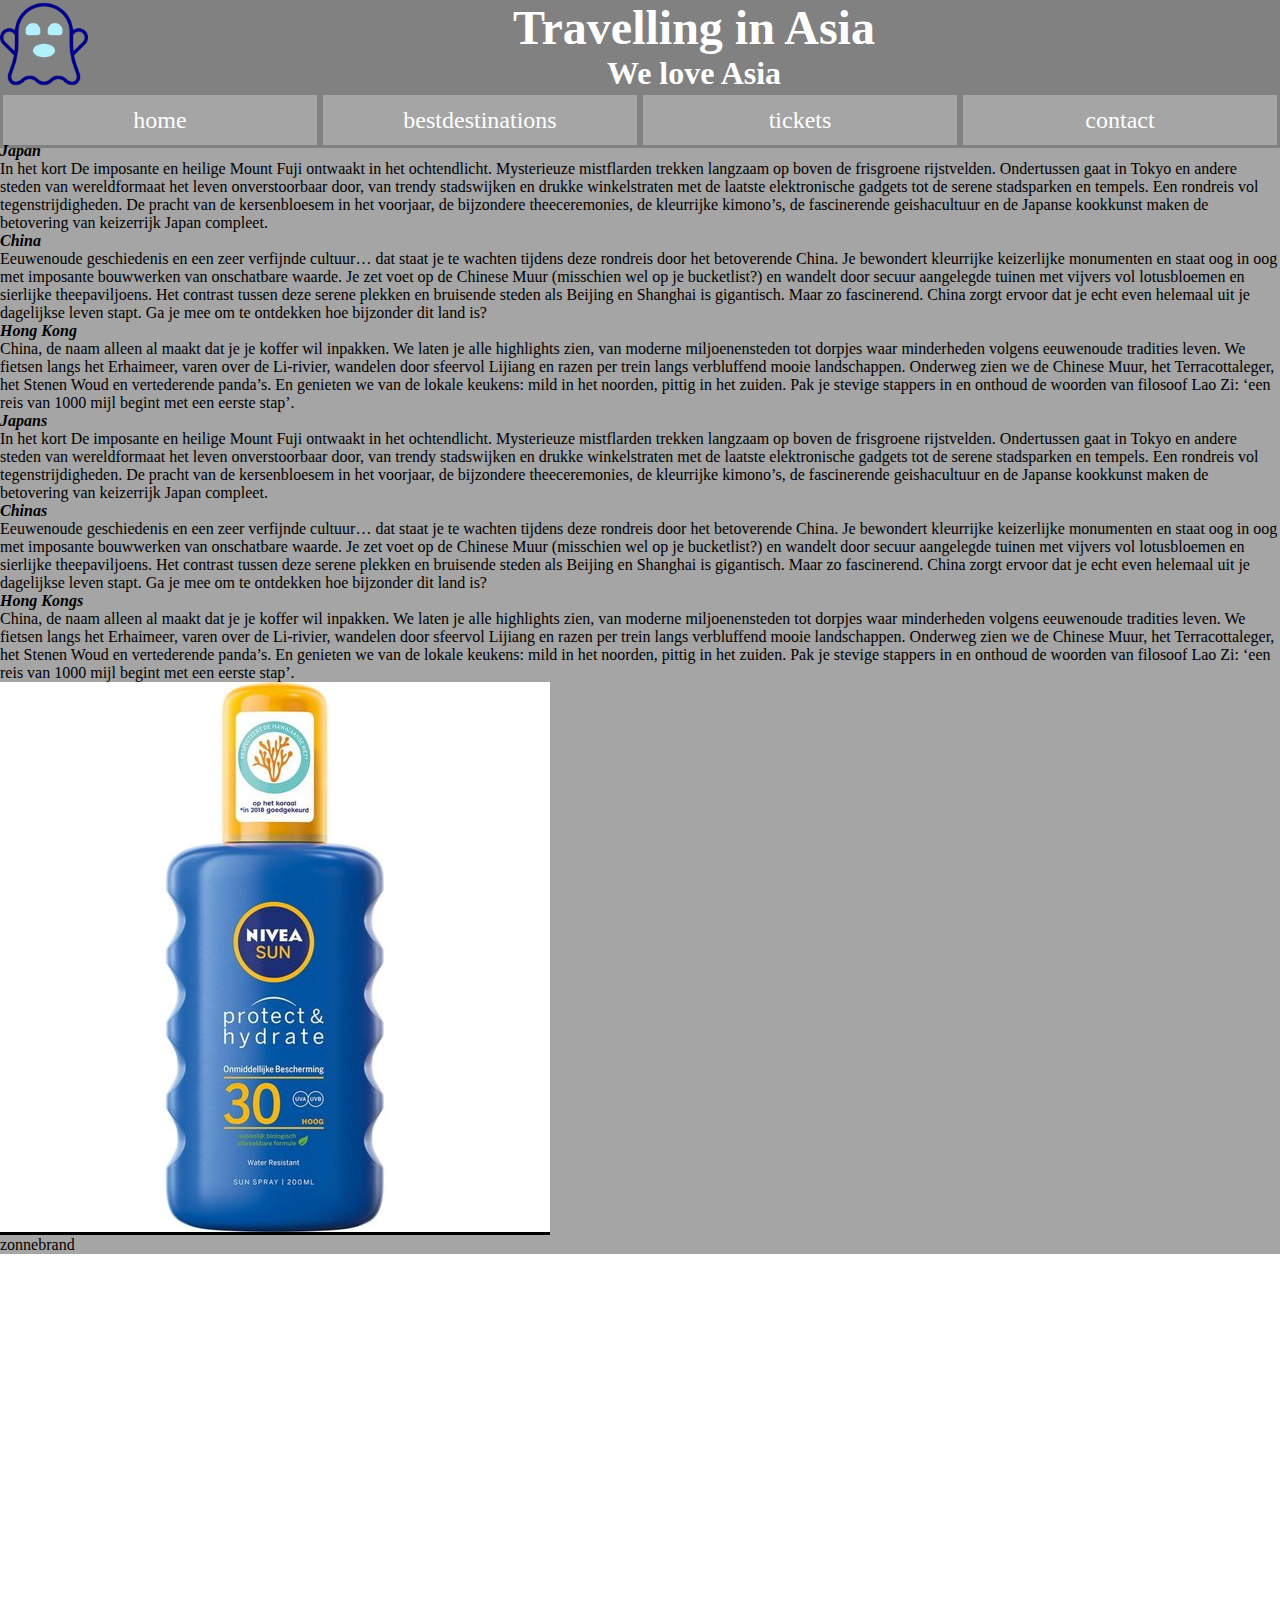
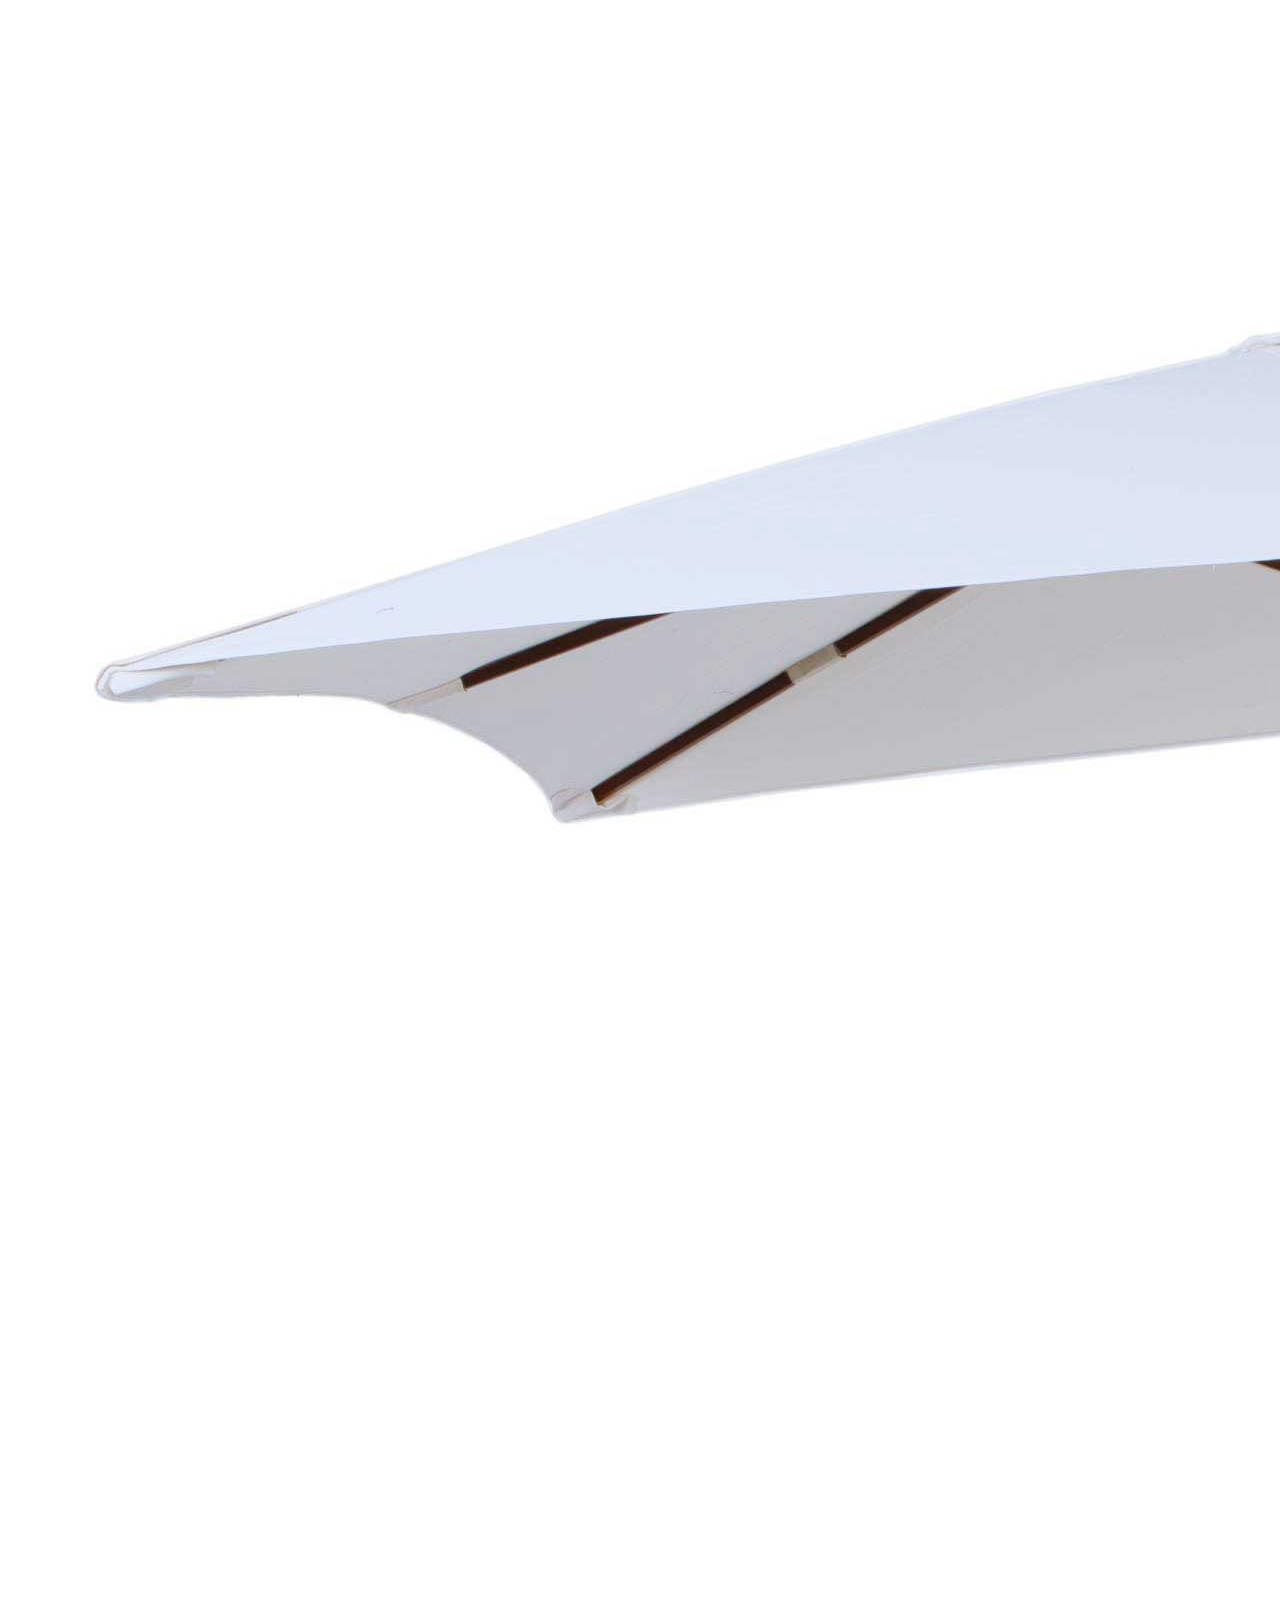
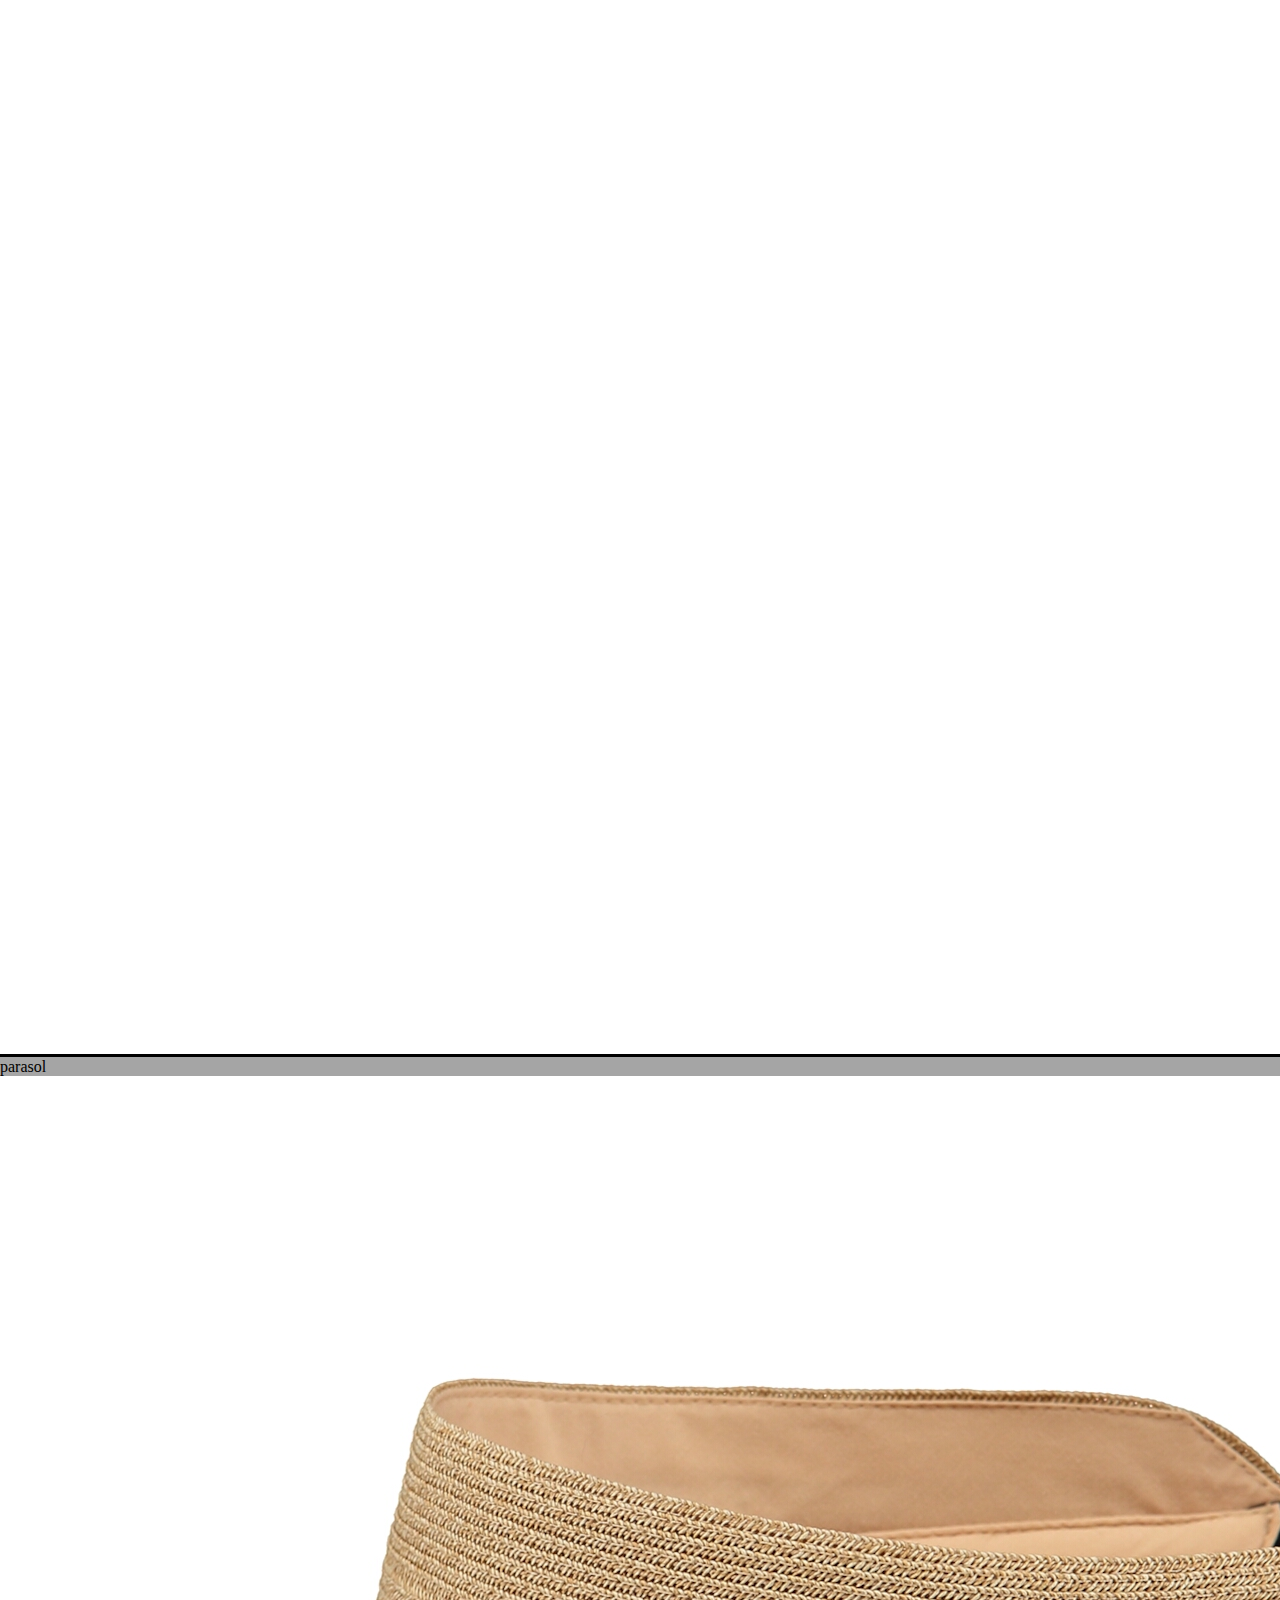
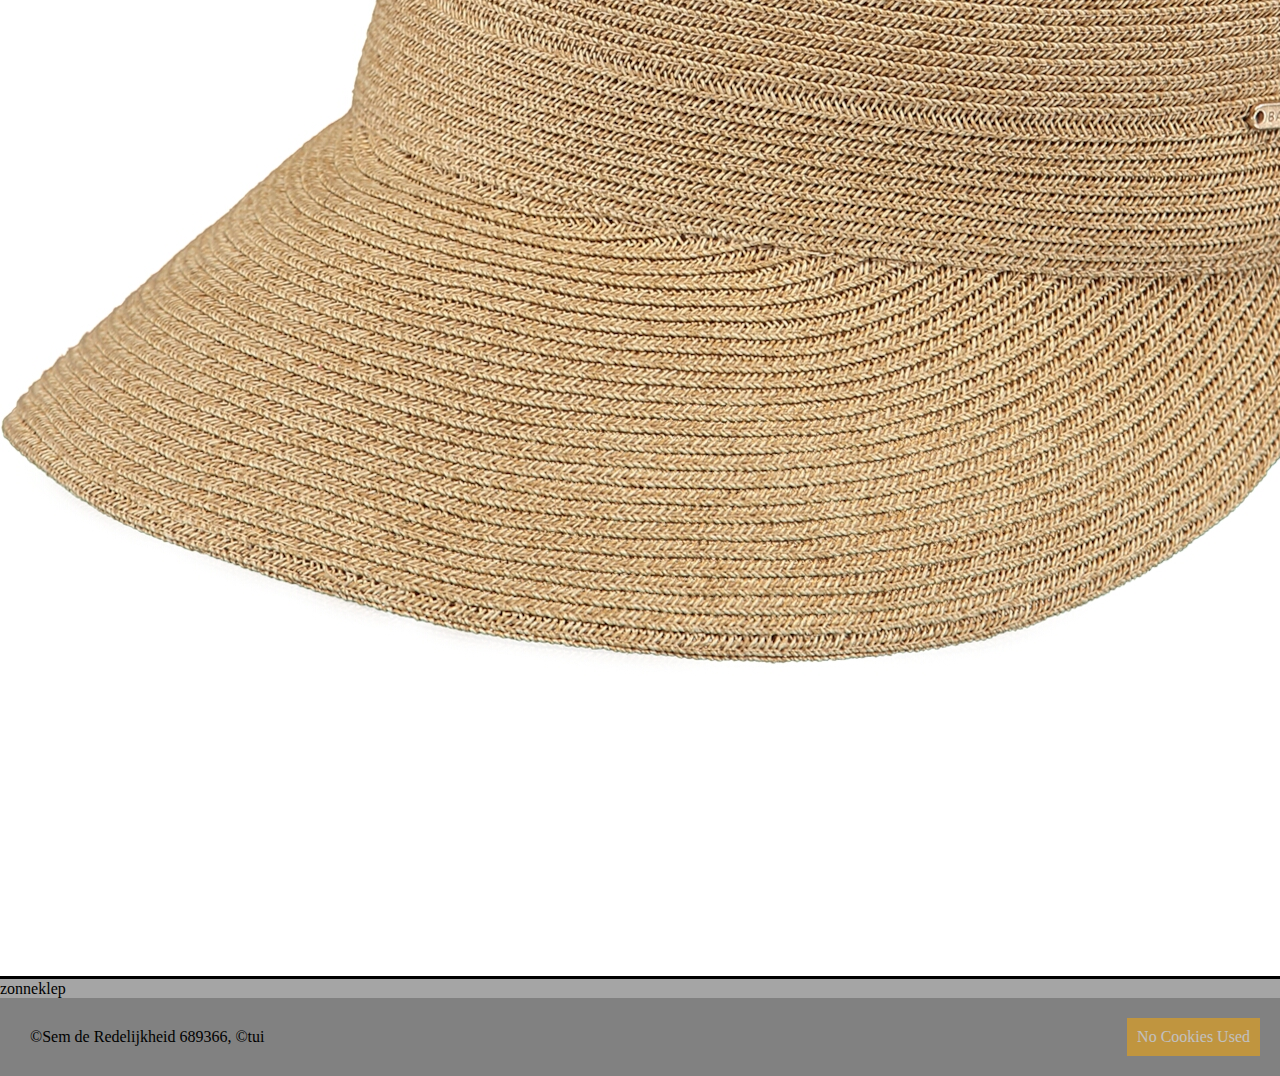
==== bestdestinations.html @ 29c1c014 "added products and footer" ====
<!DOCTYPE html>
<html lang="en">
  <head>
    <meta charset="UTF-8" />
    <meta http-equiv="X-UA-Compatible" content="IE=edge" />
    <meta name="viewport" content="width=device-width, initial-scale=1.0" />
    <link rel="stylesheet" href="css/bestdestinations/style.css" />
    <title>Document</title>
  </head>
  <body>
    <header class="header">
      <section class="banner">
        <img class="ghostimage" src="images/ghost.png" alt="ghost logo" />
        <h1 class="title">Travelling in Asia</h1>
        <h2 class="subtitle">We love Asia</h2>
      </section>
      <nav class="navigation">
        <img class="hamburger" src="#" alt="logo menu" />
        <ul class="menu">
          <li>
            <a href="index.html"> home </a>
          </li>
          <li>
            <a href="bestdestinations.html"> bestdestinations </a>
          </li>
          <li>
            <a href="tickets.html"> tickets</a>
          </li>
          <li href="contact.html">
            <a href="contact.html"> contact</a>
          </li>
        </ul>
      </nav>
    </header>
    <section class="gridcontainer">
      <article class="articleone">
        <h3><em>Japan</em></h3>
        <p class="pone">
          In het kort De imposante en heilige Mount Fuji ontwaakt in het
          ochtendlicht. Mysterieuze mistflarden trekken langzaam op boven de
          frisgroene rijstvelden. Ondertussen gaat in Tokyo en andere steden van
          wereldformaat het leven onverstoorbaar door, van trendy stadswijken en
          drukke winkelstraten met de laatste elektronische gadgets tot de
          serene stadsparken en tempels. Een rondreis vol tegenstrijdigheden. De
          pracht van de kersenbloesem in het voorjaar, de bijzondere
          theeceremonies, de kleurrijke kimono’s, de fascinerende geishacultuur
          en de Japanse kookkunst maken de betovering van keizerrijk Japan
          compleet.
        </p>
      </article>
      <article class="articletwo">
        <h3><em>China</em></h3>
        <p class="ptwo">
          Eeuwenoude geschiedenis en een zeer verfijnde cultuur… dat staat je te
          wachten tijdens deze rondreis door het betoverende China. Je bewondert
          kleurrijke keizerlijke monumenten en staat oog in oog met imposante
          bouwwerken van onschatbare waarde. Je zet voet op de Chinese Muur
          (misschien wel op je bucketlist?) en wandelt door secuur aangelegde
          tuinen met vijvers vol lotusbloemen en sierlijke theepaviljoens. Het
          contrast tussen deze serene plekken en bruisende steden als Beijing en
          Shanghai is gigantisch. Maar zo fascinerend. China zorgt ervoor dat je
          echt even helemaal uit je dagelijkse leven stapt. Ga je mee om te
          ontdekken hoe bijzonder dit land is?
        </p>
      </article>
      <article class="articlethree">
        <h3><em>Hong Kong</em></h3>
        <p class="pthree">
          China, de naam alleen al maakt dat je je koffer wil inpakken. We laten
          je alle highlights zien, van moderne miljoenensteden tot dorpjes waar
          minderheden volgens eeuwenoude tradities leven. We fietsen langs het
          Erhaimeer, varen over de Li-rivier, wandelen door sfeervol Lijiang en
          razen per trein langs verbluffend mooie landschappen. Onderweg zien we
          de Chinese Muur, het Terracottaleger, het Stenen Woud en vertederende
          panda’s. En genieten we van de lokale keukens: mild in het noorden,
          pittig in het zuiden. Pak je stevige stappers in en onthoud de woorden
          van filosoof Lao Zi: ‘een reis van 1000 mijl begint met een eerste
          stap’.
        </p>
      </article>
      <article class="articlefour">
        <h3><em>Japans</em></h3>
        <p class="pfour">
          In het kort De imposante en heilige Mount Fuji ontwaakt in het
          ochtendlicht. Mysterieuze mistflarden trekken langzaam op boven de
          frisgroene rijstvelden. Ondertussen gaat in Tokyo en andere steden van
          wereldformaat het leven onverstoorbaar door, van trendy stadswijken en
          drukke winkelstraten met de laatste elektronische gadgets tot de
          serene stadsparken en tempels. Een rondreis vol tegenstrijdigheden. De
          pracht van de kersenbloesem in het voorjaar, de bijzondere
          theeceremonies, de kleurrijke kimono’s, de fascinerende geishacultuur
          en de Japanse kookkunst maken de betovering van keizerrijk Japan
          compleet.
        </p>
      </article>
      <article class="articlefive">
        <h3><em>Chinas</em></h3>
        <p class="pfive">
          Eeuwenoude geschiedenis en een zeer verfijnde cultuur… dat staat je te
          wachten tijdens deze rondreis door het betoverende China. Je bewondert
          kleurrijke keizerlijke monumenten en staat oog in oog met imposante
          bouwwerken van onschatbare waarde. Je zet voet op de Chinese Muur
          (misschien wel op je bucketlist?) en wandelt door secuur aangelegde
          tuinen met vijvers vol lotusbloemen en sierlijke theepaviljoens. Het
          contrast tussen deze serene plekken en bruisende steden als Beijing en
          Shanghai is gigantisch. Maar zo fascinerend. China zorgt ervoor dat je
          echt even helemaal uit je dagelijkse leven stapt. Ga je mee om te
          ontdekken hoe bijzonder dit land is?
        </p>
      </article>
      <article class="articlesix">
        <h3><em>Hong Kongs</em></h3>
        <p class="psix">
          China, de naam alleen al maakt dat je je koffer wil inpakken. We laten
          je alle highlights zien, van moderne miljoenensteden tot dorpjes waar
          minderheden volgens eeuwenoude tradities leven. We fietsen langs het
          Erhaimeer, varen over de Li-rivier, wandelen door sfeervol Lijiang en
          razen per trein langs verbluffend mooie landschappen. Onderweg zien we
          de Chinese Muur, het Terracottaleger, het Stenen Woud en vertederende
          panda’s. En genieten we van de lokale keukens: mild in het noorden,
          pittig in het zuiden. Pak je stevige stappers in en onthoud de woorden
          van filosoof Lao Zi: ‘een reis van 1000 mijl begint met een eerste
          stap’.
        </p>
      </article>
      <aside class="productone">
        <a href="https://www.tui.nl/">
          <img
            class="productone"
            src="images/zonnebrand.jpg"
            alt="zonnebrand"
          />
        </a>
        <p class="productonep">zonnebrand</p>
      </aside>
      <aside class="producttwo">
        <a href="https://www.tui.nl/">
          <img class="producttwo" src="images/parasol.jpg" alt="parasol" />
        </a>
        <p class="producttwop">parasol</p>
      </aside>
      <aside class="productthree">
        <a href="https://www.tui.nl/">
          <img
            class="productthree"
            src="images/zonneklep.jpg"
            alt="zonneklep"
          />
        </a>
        <p class="productthreep">zonneklep</p>
      </aside>

      <footer class="footer">
        <section id="copyright">
          &copy;Sem de Redelijkheid 689366, &copy;tui
        </section>
        <section id="cookies">No Cookies Used</section>
      </footer>
    </section>
  </body>
</html>
---- css/bestdestinations/style.css ----
* {
  margin: 0;
  padding: 0;
  border: 0;
  outline: 0;
  font-size: 100%;
  vertical-align: baseline;
  background: transparent;
}

a {
  text-decoration: none;
  color: rgb(255, 255, 255);
  background-color: rgb(0, 0, 0);
}

header {
  width: 100%;
}

.ghostimage {
  float: left;
  margin-right: 20px;
  width: 5.5em;
}

.title {
  text-align: center;
  font-size: 300%;
  width: 100%;
  color: rgb(255, 255, 255);
}

.subtitle {
  text-align: center;
  font-size: 200%;
  color: rgb(255, 255, 255);
}

.banner {
  background: rgb(129, 129, 129);
}

.hamburger {
  display: none;
}

.navigation {
  background: rgb(187, 187, 187);
  width: 100%;
}

.menu {
  width: 100%;
  height: 50px;
  display: flex;
  justify-content: center;
  flex-direction: row;
}

.menu li {
  list-style: none;
  display: inline;
  line-height: 50px;
  justify-content: space-between;
  text-align: center;
  width: 100%;
}

.menu li a {
  text-decoration: none;
  font-size: 150%;
  display: block;
  background-color: rgb(165, 165, 165);
  border: rgb(129, 129, 129);
  border-style: solid;
}

body {
  height: 100%;
  background-color: rgb(165, 165, 165);
}

.footer {
  background: rgb(129, 129, 129);
  display: flex;
  flex-direction: row;
  padding: 20px;
  justify-content: space-between;
}

#copyright {
  font-size: 1em;
  padding: 10px;
}

#cookies {
  font-size: 1em;
  color: #fff;
  background: #fa0;
  opacity: 0.5;
  padding: 10px;
}
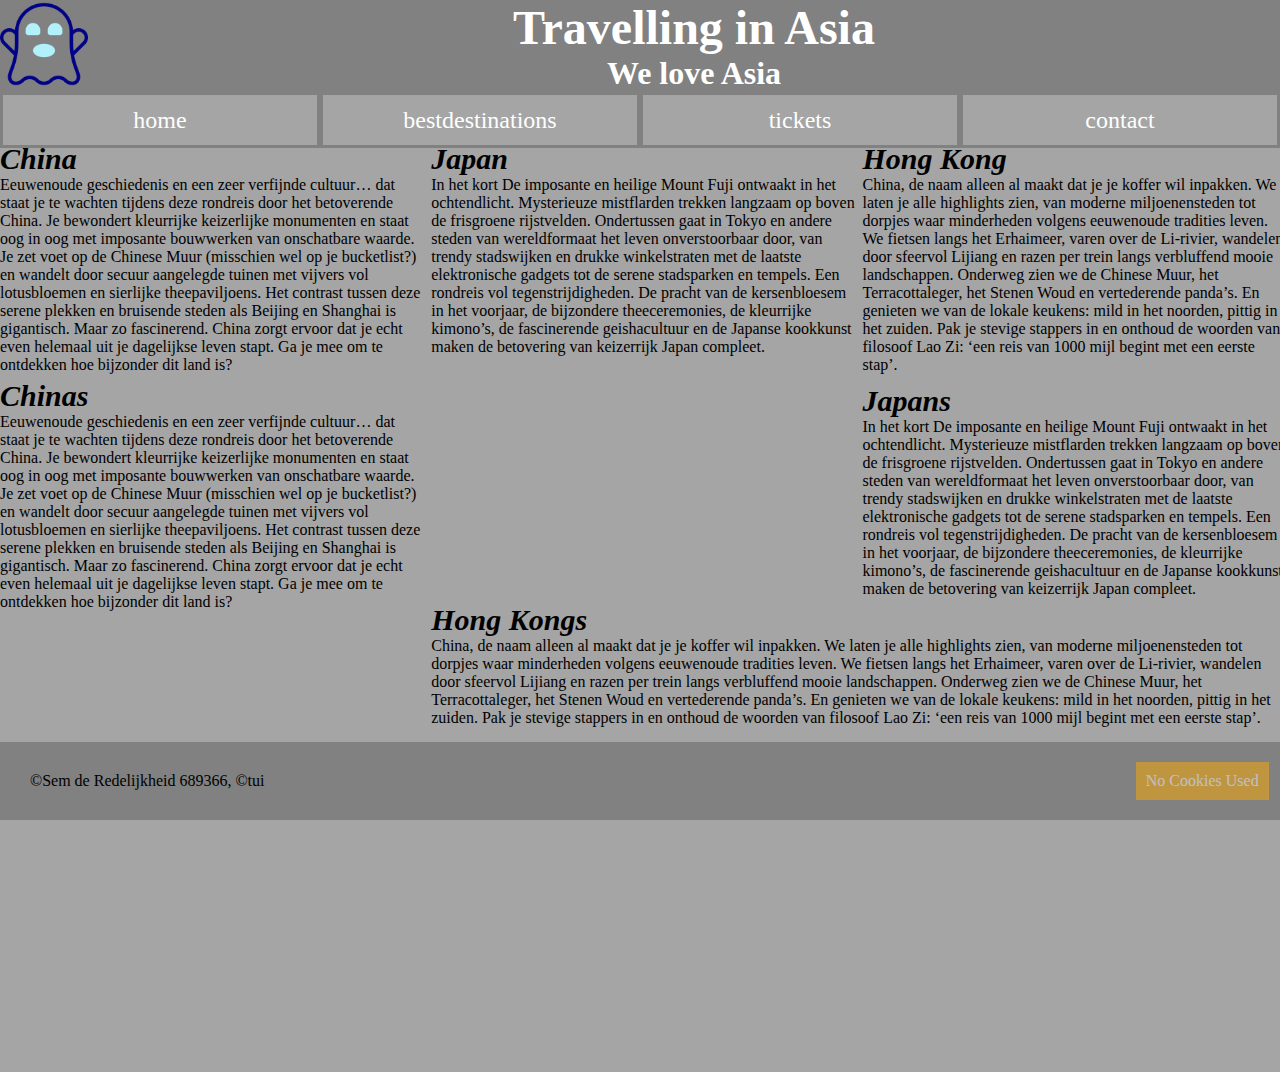
==== commit 1d676adf: "fixed all errors" ====
--- a/bestdestinations.html
+++ b/bestdestinations.html
@@ -126,28 +126,28 @@
       <aside class="productone">
         <a href="https://www.tui.nl/">
           <img
-            class="productone"
+            class="productimage"
             src="images/zonnebrand.jpg"
             alt="zonnebrand"
           />
         </a>
-        <p class="productonep">zonnebrand</p>
+        <p class="productpone">zonnebrand</p>
       </aside>
       <aside class="producttwo">
         <a href="https://www.tui.nl/">
-          <img class="producttwo" src="images/parasol.jpg" alt="parasol" />
+          <img class="productimage" src="images/parasol.jpg" alt="parasol" />
         </a>
-        <p class="producttwop">parasol</p>
+        <p class="productptwo">parasol</p>
       </aside>
       <aside class="productthree">
         <a href="https://www.tui.nl/">
           <img
-            class="productthree"
+            class="productimage"
             src="images/zonneklep.jpg"
             alt="zonneklep"
           />
         </a>
-        <p class="productthreep">zonneklep</p>
+        <p class="productpthree">zonneklep</p>
       </aside>
 
       <footer class="footer">
--- a/css/bestdestinations/style.css
+++ b/css/bestdestinations/style.css
@@ -81,12 +81,82 @@
   background-color: rgb(165, 165, 165);
 }
 
+h3 {
+  font-size: 30px;
+}
+
+.gridcontainer {
+  display: grid;
+  grid-template-columns: 33.3% 33.3% 33.3%;
+  grid-template-areas:
+    "articletwo articleone articlethree"
+    "articletwo articleone articlethree"
+    "articlefive articleone articlethree"
+    "articlefive articleone articlefour"
+    "articlefive articleone articlefour"
+    "articlefive articleone articlefour"
+    "articlefive articlesix articlesix"
+    "productone producttwo productthree"
+    "productone producttwo productthree"
+    "footer footer footer"
+    "footer footer footer";
+  grid-gap: 5px;
+}
+.articleone {
+  grid-area: articleone;
+}
+.articletwo {
+  grid-area: articletwo;
+}
+.articlethree {
+  grid-area: articlethree;
+}
+.articlefour {
+  grid-area: articlefour;
+}
+.articlefive {
+  grid-area: articlefive;
+}
+.articlesix {
+  grid-area: articlesix;
+}
+.productone {
+  margin-left: auto;
+  margin-right: auto;
+  grid-area: asidesolar1;
+}
+.productpone {
+  text-align: center;
+}
+.producttwo {
+  margin-left: auto;
+  margin-right: auto;
+  grid-area: asidesolar2;
+}
+.productptwo {
+  text-align: center;
+}
+.productthree {
+  margin-left: auto;
+  margin-right: auto;
+  grid-area: asidesolar3;
+}
+.productpthree {
+  text-align: center;
+}
+.productimage {
+  height: 200px;
+  width: auto;
+  margin: 5%;
+}
+
 .footer {
   background: rgb(129, 129, 129);
   display: flex;
   flex-direction: row;
   padding: 20px;
   justify-content: space-between;
+  grid-area: footer;
 }
 
 #copyright {
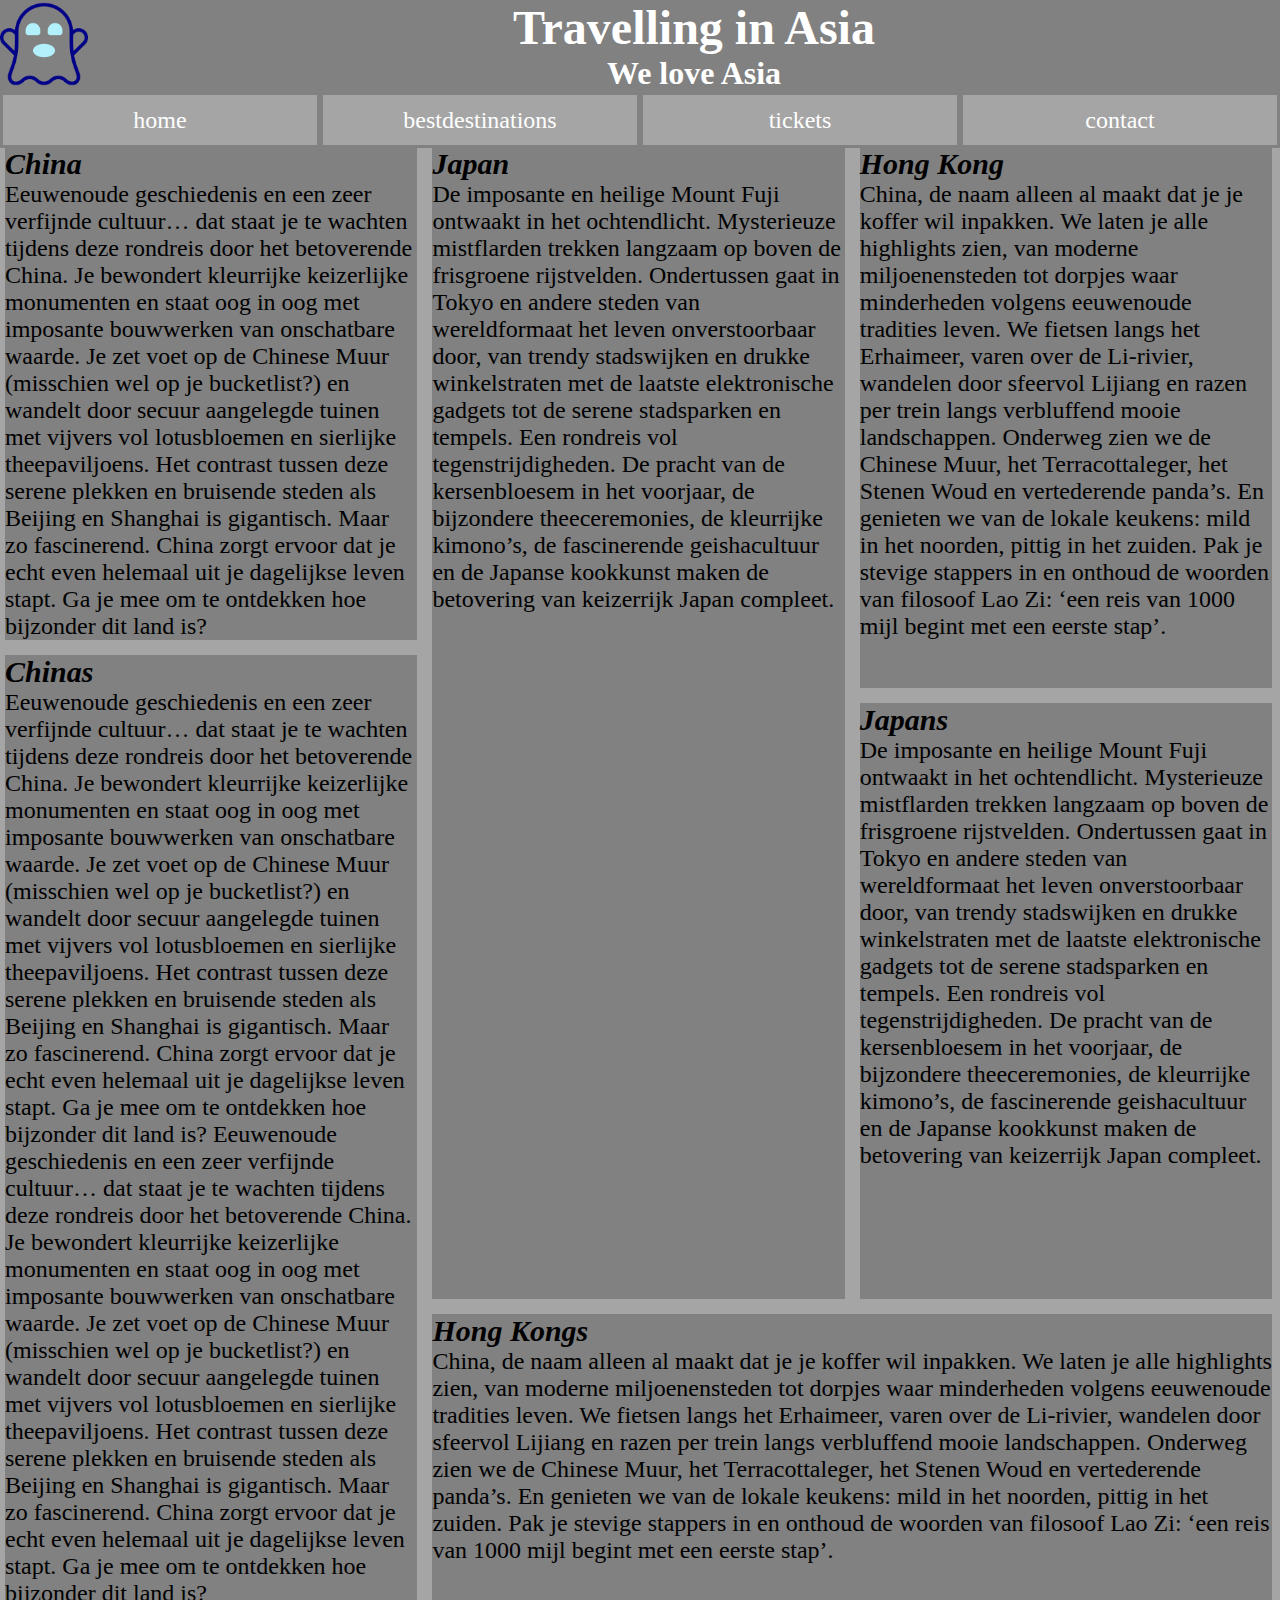
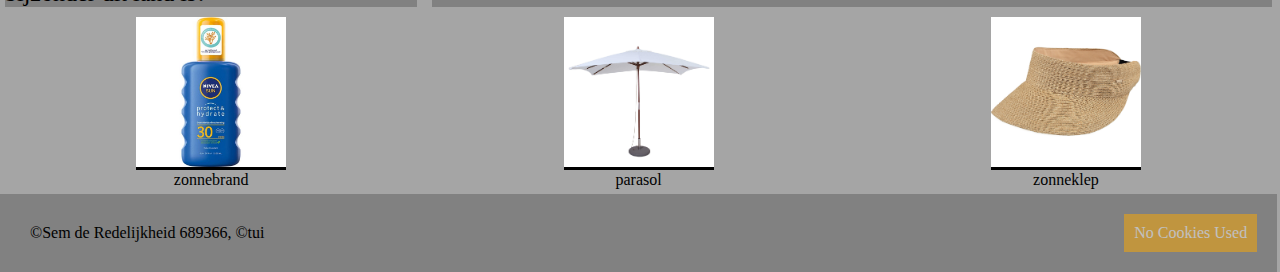
==== commit d18ed99a: "changed layout of articles" ====
--- a/bestdestinations.html
+++ b/bestdestinations.html
@@ -36,9 +36,9 @@
       <article class="articleone">
         <h3><em>Japan</em></h3>
         <p class="pone">
-          In het kort De imposante en heilige Mount Fuji ontwaakt in het
-          ochtendlicht. Mysterieuze mistflarden trekken langzaam op boven de
-          frisgroene rijstvelden. Ondertussen gaat in Tokyo en andere steden van
+          De imposante en heilige Mount Fuji ontwaakt in het ochtendlicht.
+          Mysterieuze mistflarden trekken langzaam op boven de frisgroene
+          rijstvelden. Ondertussen gaat in Tokyo en andere steden van
           wereldformaat het leven onverstoorbaar door, van trendy stadswijken en
           drukke winkelstraten met de laatste elektronische gadgets tot de
           serene stadsparken en tempels. Een rondreis vol tegenstrijdigheden. De
@@ -81,9 +81,9 @@
       <article class="articlefour">
         <h3><em>Japans</em></h3>
         <p class="pfour">
-          In het kort De imposante en heilige Mount Fuji ontwaakt in het
-          ochtendlicht. Mysterieuze mistflarden trekken langzaam op boven de
-          frisgroene rijstvelden. Ondertussen gaat in Tokyo en andere steden van
+          De imposante en heilige Mount Fuji ontwaakt in het ochtendlicht.
+          Mysterieuze mistflarden trekken langzaam op boven de frisgroene
+          rijstvelden. Ondertussen gaat in Tokyo en andere steden van
           wereldformaat het leven onverstoorbaar door, van trendy stadswijken en
           drukke winkelstraten met de laatste elektronische gadgets tot de
           serene stadsparken en tempels. Een rondreis vol tegenstrijdigheden. De
@@ -105,7 +105,17 @@
           contrast tussen deze serene plekken en bruisende steden als Beijing en
           Shanghai is gigantisch. Maar zo fascinerend. China zorgt ervoor dat je
           echt even helemaal uit je dagelijkse leven stapt. Ga je mee om te
-          ontdekken hoe bijzonder dit land is?
+          ontdekken hoe bijzonder dit land is? Eeuwenoude geschiedenis en een
+          zeer verfijnde cultuur… dat staat je te wachten tijdens deze rondreis
+          door het betoverende China. Je bewondert kleurrijke keizerlijke
+          monumenten en staat oog in oog met imposante bouwwerken van
+          onschatbare waarde. Je zet voet op de Chinese Muur (misschien wel op
+          je bucketlist?) en wandelt door secuur aangelegde tuinen met vijvers
+          vol lotusbloemen en sierlijke theepaviljoens. Het contrast tussen deze
+          serene plekken en bruisende steden als Beijing en Shanghai is
+          gigantisch. Maar zo fascinerend. China zorgt ervoor dat je echt even
+          helemaal uit je dagelijkse leven stapt. Ga je mee om te ontdekken hoe
+          bijzonder dit land is?
         </p>
       </article>
       <article class="articlesix">
--- a/css/bestdestinations/style.css
+++ b/css/bestdestinations/style.css
@@ -87,7 +87,7 @@
 
 .gridcontainer {
   display: grid;
-  grid-template-columns: 33.3% 33.3% 33.3%;
+  grid-template-columns: 33% 33% 33%;
   grid-template-areas:
     "articletwo articleone articlethree"
     "articletwo articleone articlethree"
@@ -103,27 +103,45 @@
   grid-gap: 5px;
 }
 .articleone {
+  margin: 5px;
+  background: rgb(129, 129, 129);
+  font-size: 150%;
   grid-area: articleone;
 }
 .articletwo {
+  margin: 5px;
+  background: rgb(129, 129, 129);
+  font-size: 150%;
   grid-area: articletwo;
 }
 .articlethree {
+  margin: 5px;
+  background: rgb(129, 129, 129);
+  font-size: 150%;
   grid-area: articlethree;
 }
 .articlefour {
+  margin: 5px;
+  background: rgb(129, 129, 129);
+  font-size: 150%;
   grid-area: articlefour;
 }
 .articlefive {
+  margin: 5px;
+  background: rgb(129, 129, 129);
+  font-size: 150%;
   grid-area: articlefive;
 }
 .articlesix {
+  margin: 5px;
+  background: rgb(129, 129, 129);
+  font-size: 150%;
   grid-area: articlesix;
 }
 .productone {
   margin-left: auto;
   margin-right: auto;
-  grid-area: asidesolar1;
+  grid-area: productone;
 }
 .productpone {
   text-align: center;
@@ -131,7 +149,7 @@
 .producttwo {
   margin-left: auto;
   margin-right: auto;
-  grid-area: asidesolar2;
+  grid-area: producttwo;
 }
 .productptwo {
   text-align: center;
@@ -139,15 +157,15 @@
 .productthree {
   margin-left: auto;
   margin-right: auto;
-  grid-area: asidesolar3;
+  grid-area: productthree;
 }
 .productpthree {
   text-align: center;
 }
 .productimage {
-  height: 200px;
+  height: 150px;
   width: auto;
-  margin: 5%;
+  margin: 0;
 }
 
 .footer {
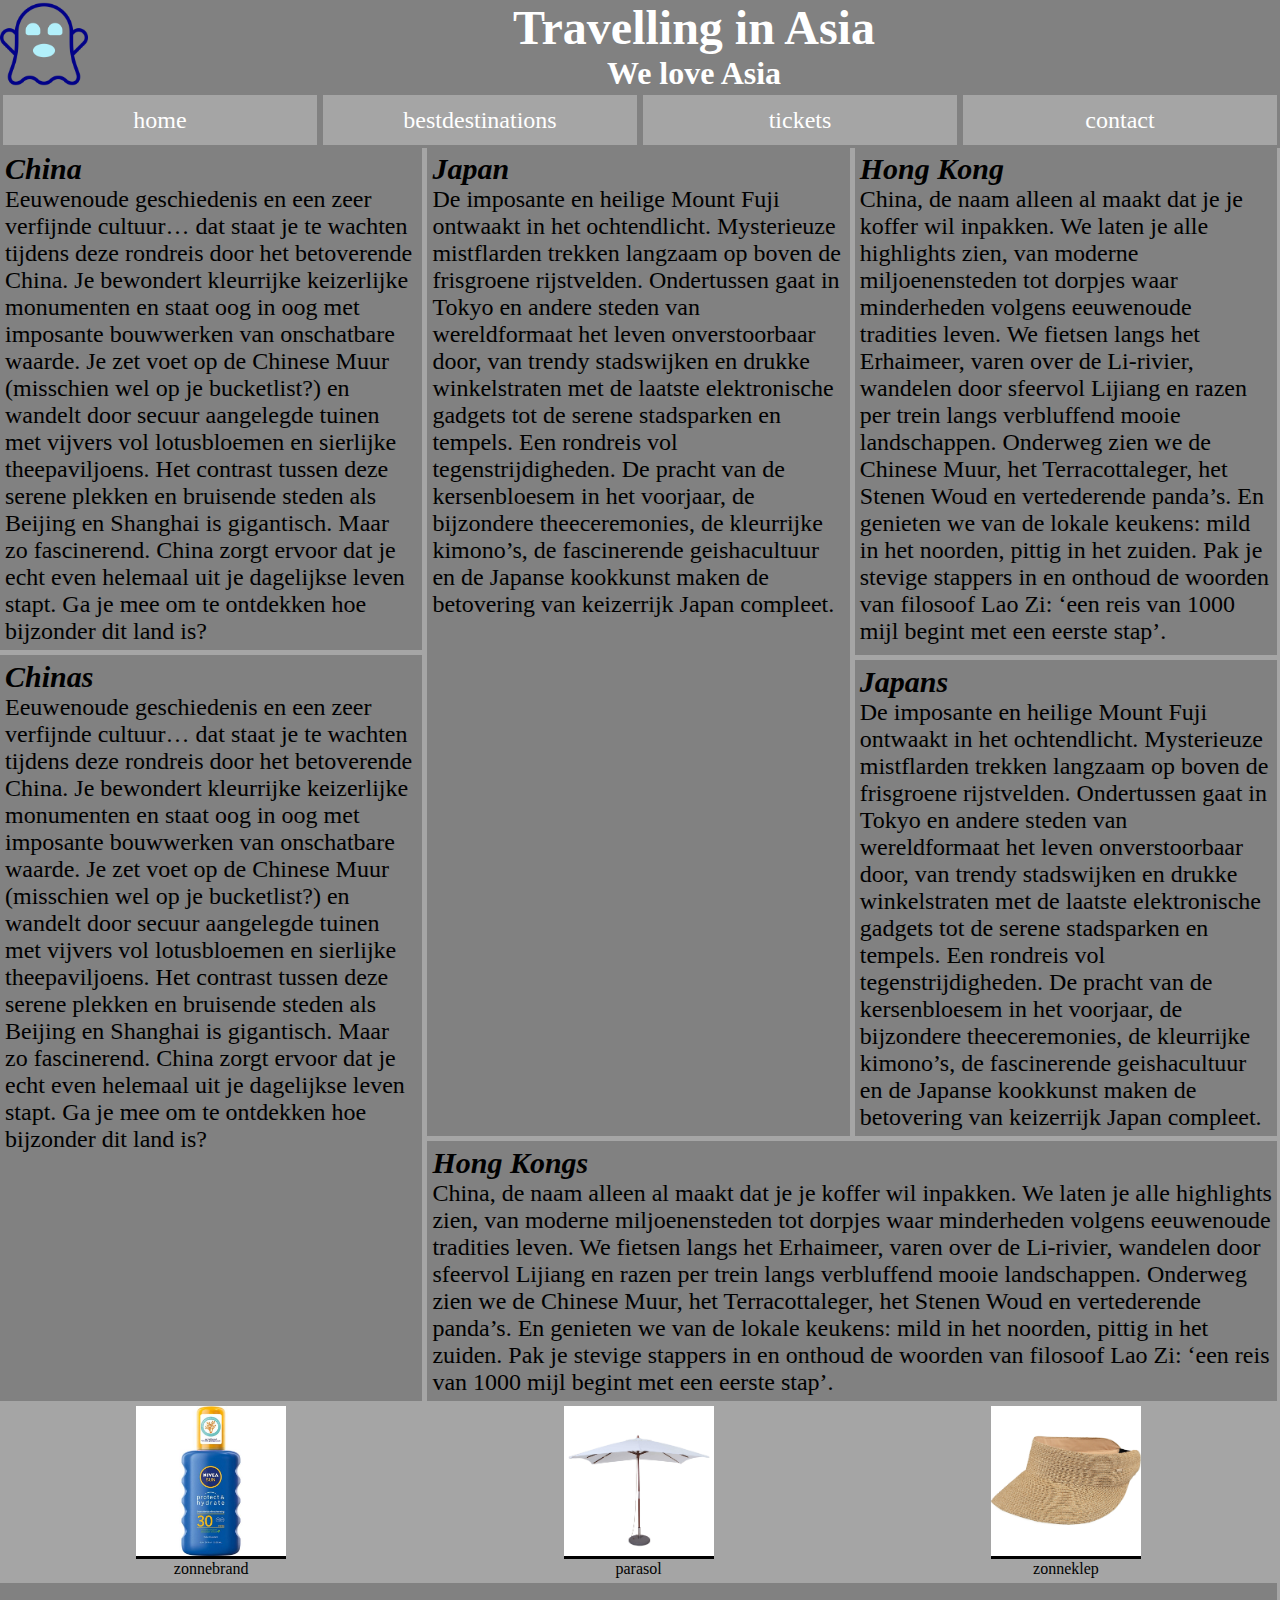
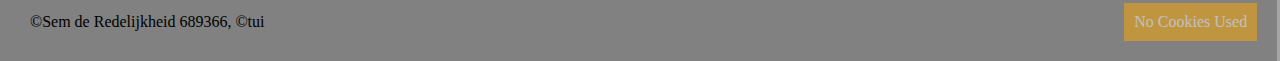
==== commit ff698def: "changed layout for articles" ====
--- a/bestdestinations.html
+++ b/bestdestinations.html
@@ -105,17 +105,7 @@
           contrast tussen deze serene plekken en bruisende steden als Beijing en
           Shanghai is gigantisch. Maar zo fascinerend. China zorgt ervoor dat je
           echt even helemaal uit je dagelijkse leven stapt. Ga je mee om te
-          ontdekken hoe bijzonder dit land is? Eeuwenoude geschiedenis en een
-          zeer verfijnde cultuur… dat staat je te wachten tijdens deze rondreis
-          door het betoverende China. Je bewondert kleurrijke keizerlijke
-          monumenten en staat oog in oog met imposante bouwwerken van
-          onschatbare waarde. Je zet voet op de Chinese Muur (misschien wel op
-          je bucketlist?) en wandelt door secuur aangelegde tuinen met vijvers
-          vol lotusbloemen en sierlijke theepaviljoens. Het contrast tussen deze
-          serene plekken en bruisende steden als Beijing en Shanghai is
-          gigantisch. Maar zo fascinerend. China zorgt ervoor dat je echt even
-          helemaal uit je dagelijkse leven stapt. Ga je mee om te ontdekken hoe
-          bijzonder dit land is?
+          ontdekken hoe bijzonder dit land is?
         </p>
       </article>
       <article class="articlesix">
--- a/css/bestdestinations/style.css
+++ b/css/bestdestinations/style.css
@@ -103,37 +103,40 @@
   grid-gap: 5px;
 }
 .articleone {
-  margin: 5px;
+  padding: 5px;
+  margin-top: 5px;
   background: rgb(129, 129, 129);
   font-size: 150%;
   grid-area: articleone;
 }
 .articletwo {
-  margin: 5px;
+  padding: 5px;
+  margin-top: 5px;
   background: rgb(129, 129, 129);
   font-size: 150%;
   grid-area: articletwo;
 }
 .articlethree {
-  margin: 5px;
+  padding: 5px;
+  margin-top: 5px;
   background: rgb(129, 129, 129);
   font-size: 150%;
   grid-area: articlethree;
 }
 .articlefour {
-  margin: 5px;
+  padding: 5px;
   background: rgb(129, 129, 129);
   font-size: 150%;
   grid-area: articlefour;
 }
 .articlefive {
-  margin: 5px;
+  padding: 5px;
   background: rgb(129, 129, 129);
   font-size: 150%;
   grid-area: articlefive;
 }
 .articlesix {
-  margin: 5px;
+  padding: 5px;
   background: rgb(129, 129, 129);
   font-size: 150%;
   grid-area: articlesix;
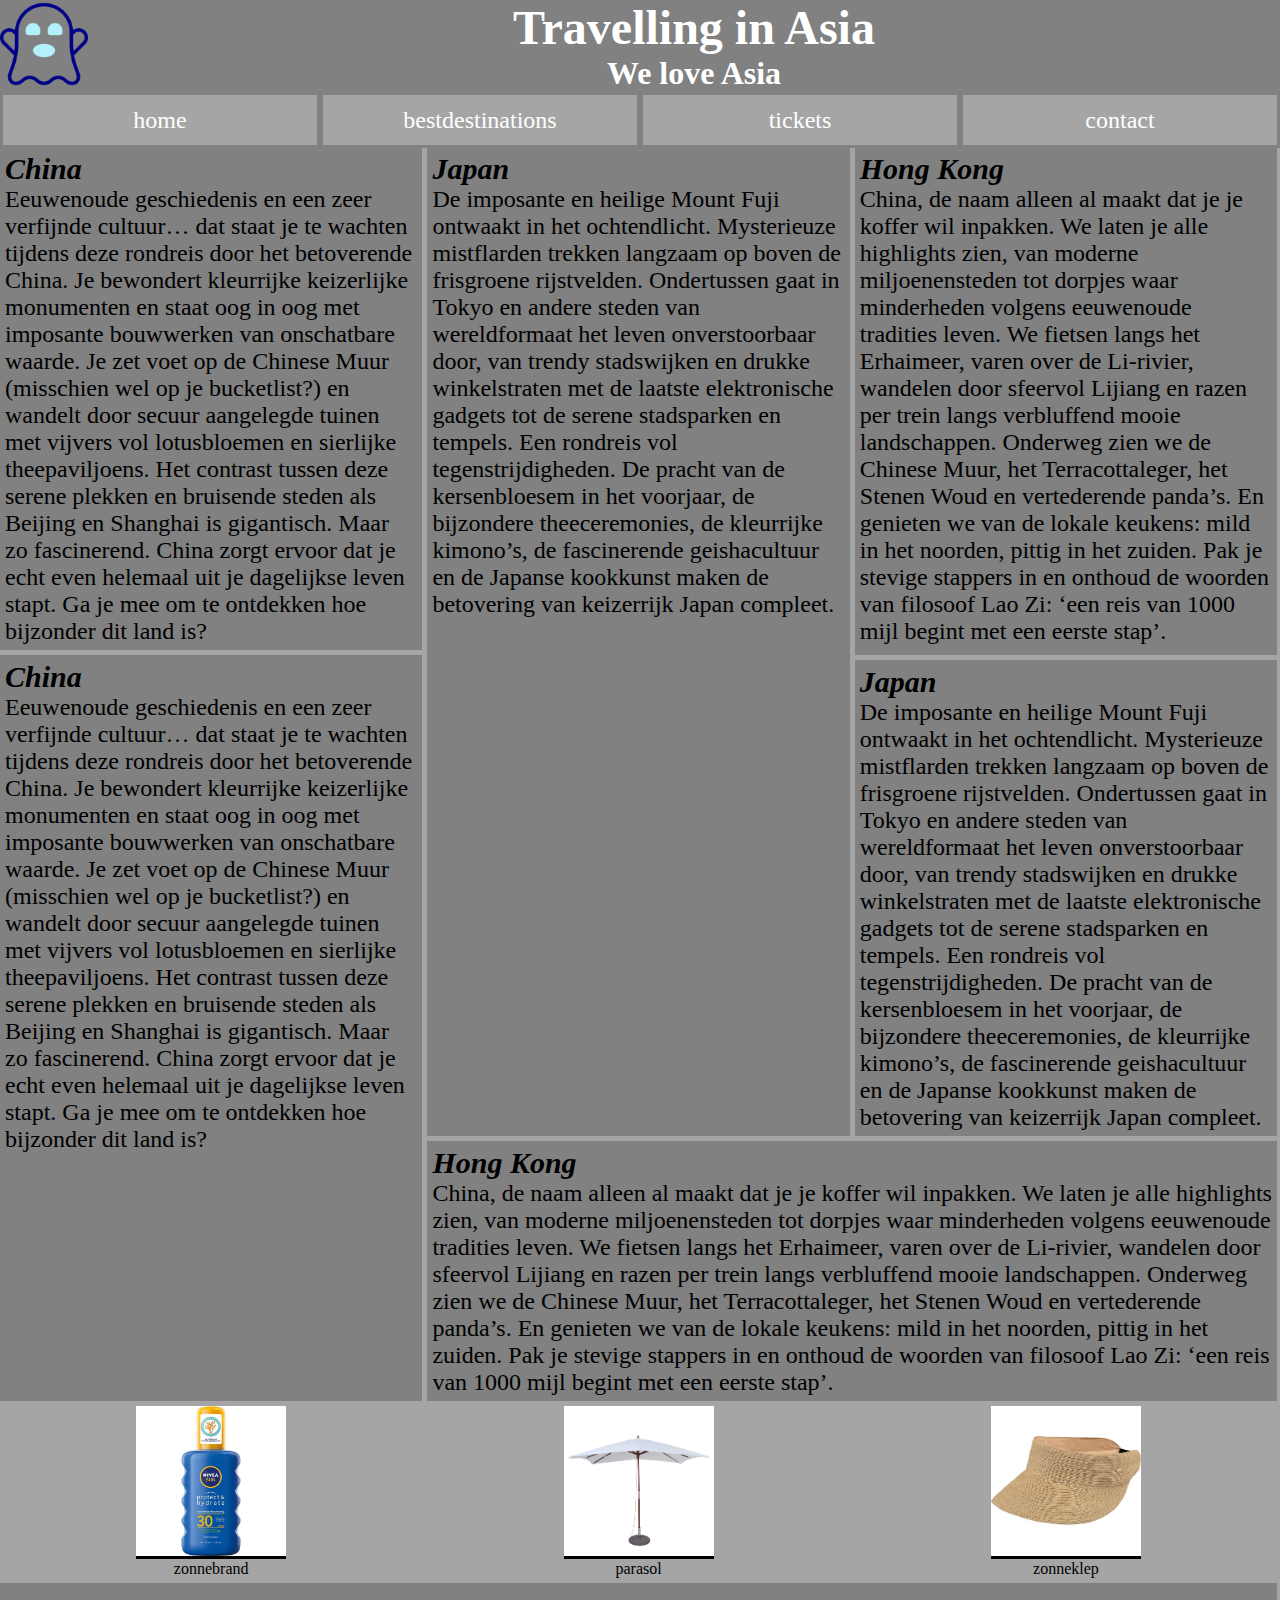
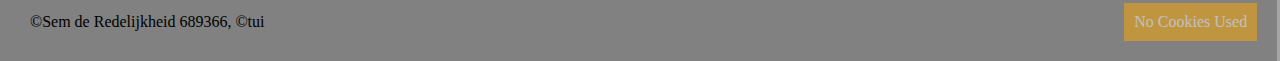
==== commit 3f5af8c6: "changed layout text" ====
--- a/bestdestinations.html
+++ b/bestdestinations.html
@@ -79,7 +79,7 @@
         </p>
       </article>
       <article class="articlefour">
-        <h3><em>Japans</em></h3>
+        <h3><em>Japan</em></h3>
         <p class="pfour">
           De imposante en heilige Mount Fuji ontwaakt in het ochtendlicht.
           Mysterieuze mistflarden trekken langzaam op boven de frisgroene
@@ -94,7 +94,7 @@
         </p>
       </article>
       <article class="articlefive">
-        <h3><em>Chinas</em></h3>
+        <h3><em>China</em></h3>
         <p class="pfive">
           Eeuwenoude geschiedenis en een zeer verfijnde cultuur… dat staat je te
           wachten tijdens deze rondreis door het betoverende China. Je bewondert
@@ -109,7 +109,7 @@
         </p>
       </article>
       <article class="articlesix">
-        <h3><em>Hong Kongs</em></h3>
+        <h3><em>Hong Kong</em></h3>
         <p class="psix">
           China, de naam alleen al maakt dat je je koffer wil inpakken. We laten
           je alle highlights zien, van moderne miljoenensteden tot dorpjes waar
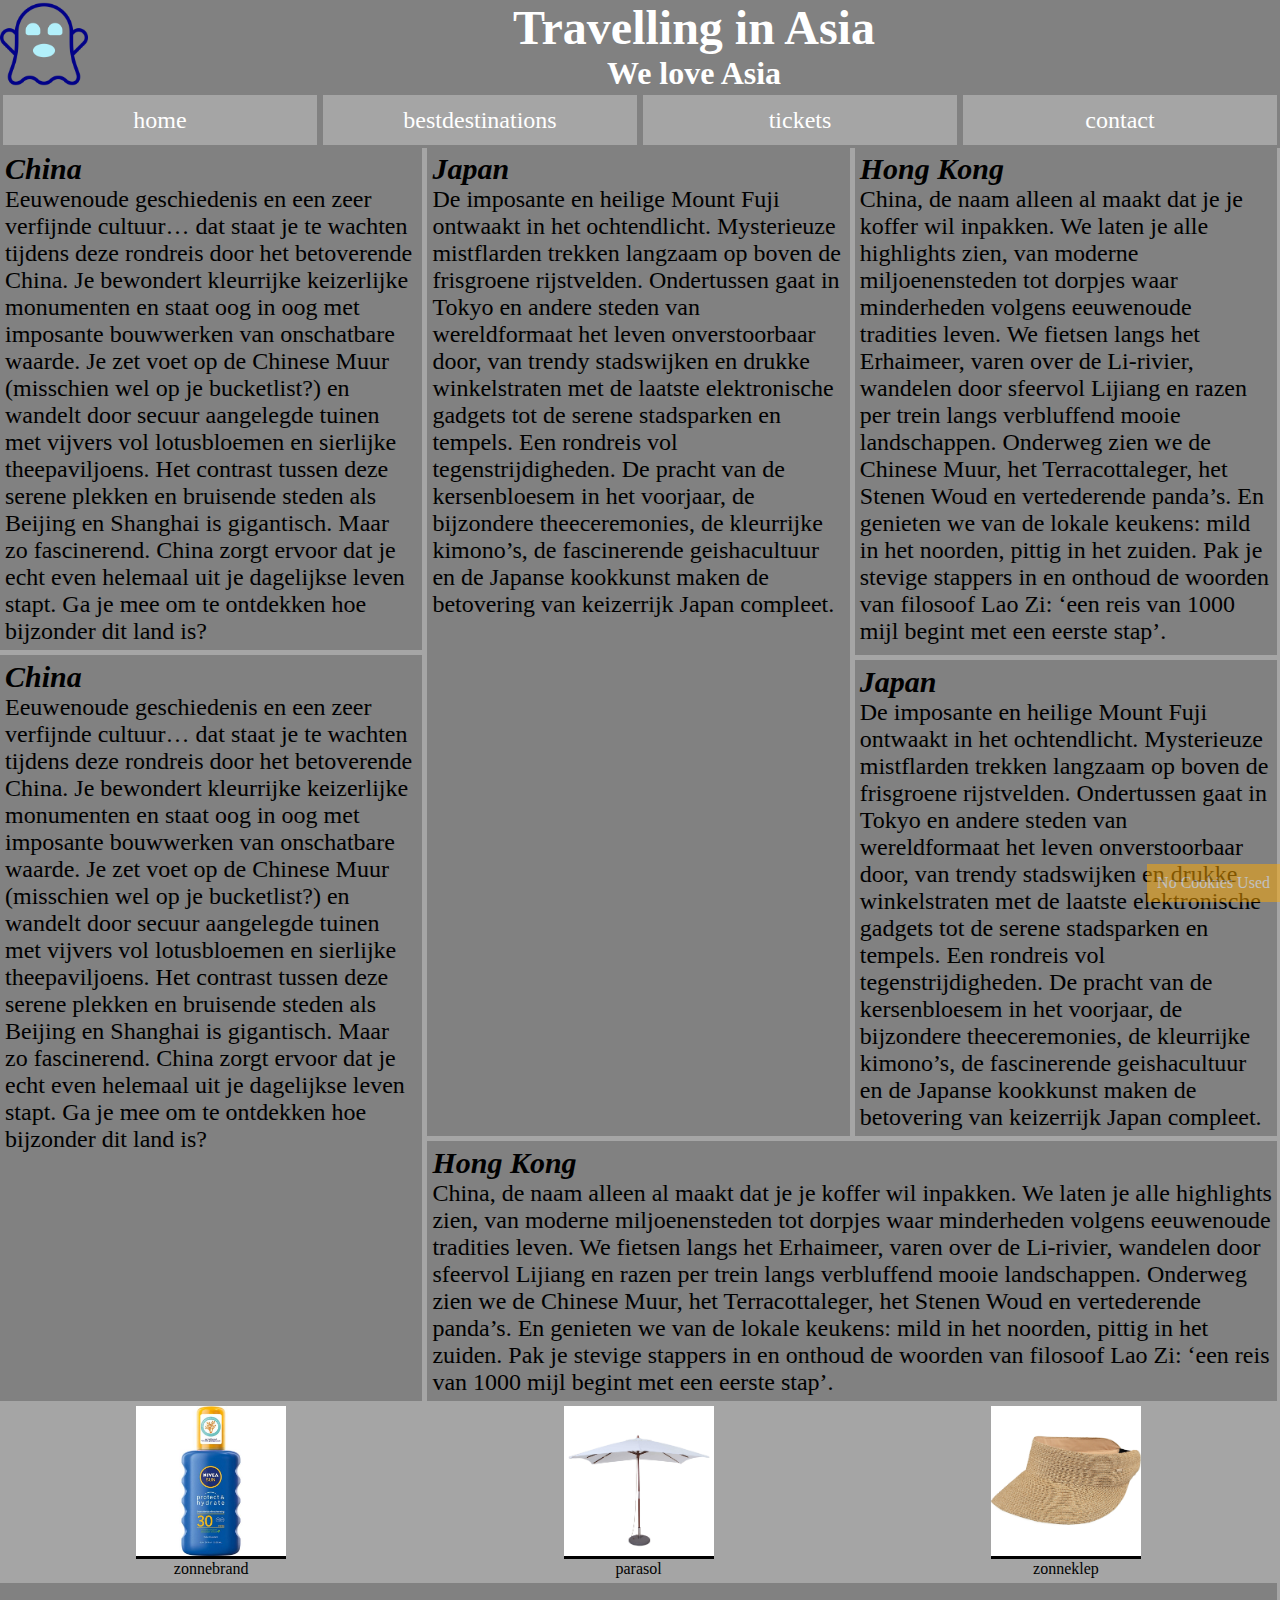
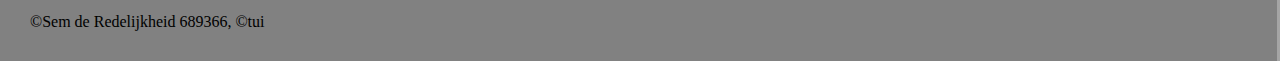
==== commit 59c16ecd: "fixed errors everywhere" ====
--- a/bestdestinations.html
+++ b/bestdestinations.html
@@ -26,7 +26,7 @@
           <li>
             <a href="tickets.html"> tickets</a>
           </li>
-          <li href="contact.html">
+          <li>
             <a href="contact.html"> contact</a>
           </li>
         </ul>
--- a/css/bestdestinations/style.css
+++ b/css/bestdestinations/style.css
@@ -186,6 +186,9 @@
 }
 
 #cookies {
+  position: fixed;
+  top: 96%;
+  right: 0%;
   font-size: 1em;
   color: #fff;
   background: #fa0;
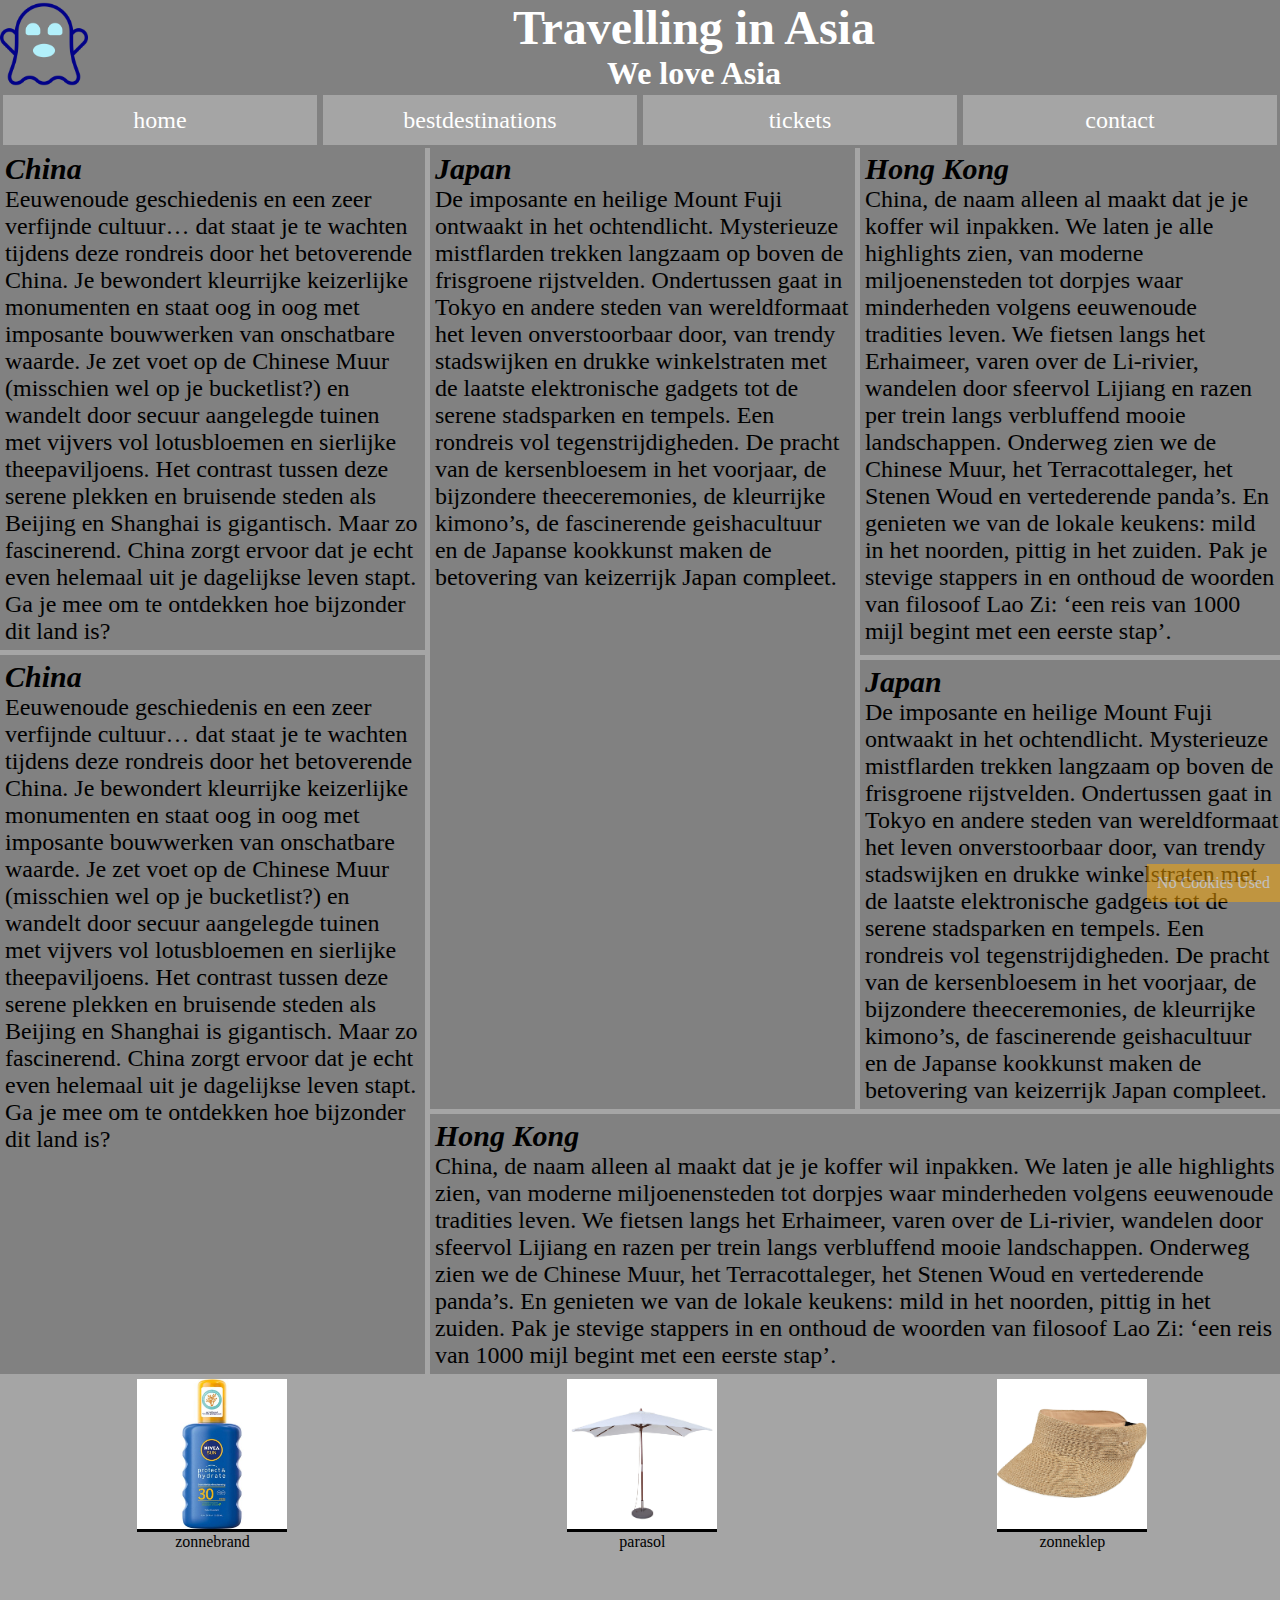
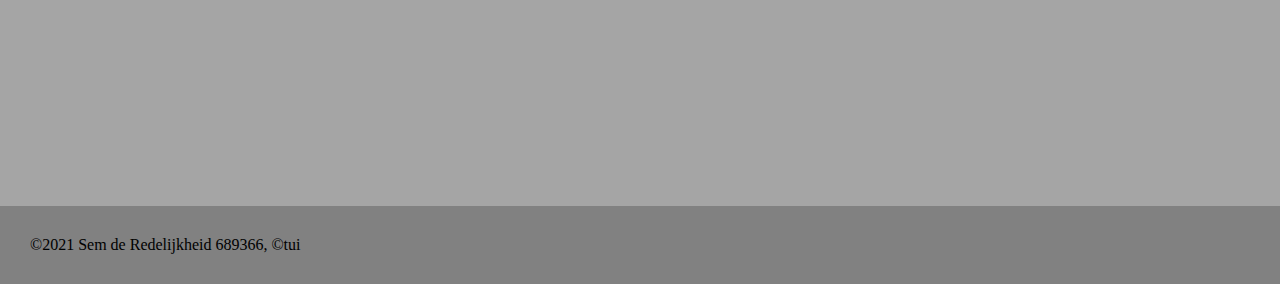
==== commit 67af8c24: "fixed footer on both pages and fixed width" ====
--- a/bestdestinations.html
+++ b/bestdestinations.html
@@ -152,7 +152,7 @@
 
       <footer class="footer">
         <section id="copyright">
-          &copy;Sem de Redelijkheid 689366, &copy;tui
+          &copy;2021 Sem de Redelijkheid 689366, &copy;tui
         </section>
         <section id="cookies">No Cookies Used</section>
       </footer>
--- a/css/bestdestinations/style.css
+++ b/css/bestdestinations/style.css
@@ -87,7 +87,7 @@
 
 .gridcontainer {
   display: grid;
-  grid-template-columns: 33% 33% 33%;
+  grid-template-columns: 33.2% 33.2% 33.2%;
   grid-template-areas:
     "articletwo articleone articlethree"
     "articletwo articleone articlethree"
@@ -178,6 +178,7 @@
   padding: 20px;
   justify-content: space-between;
   grid-area: footer;
+  margin-top: 250px;
 }
 
 #copyright {
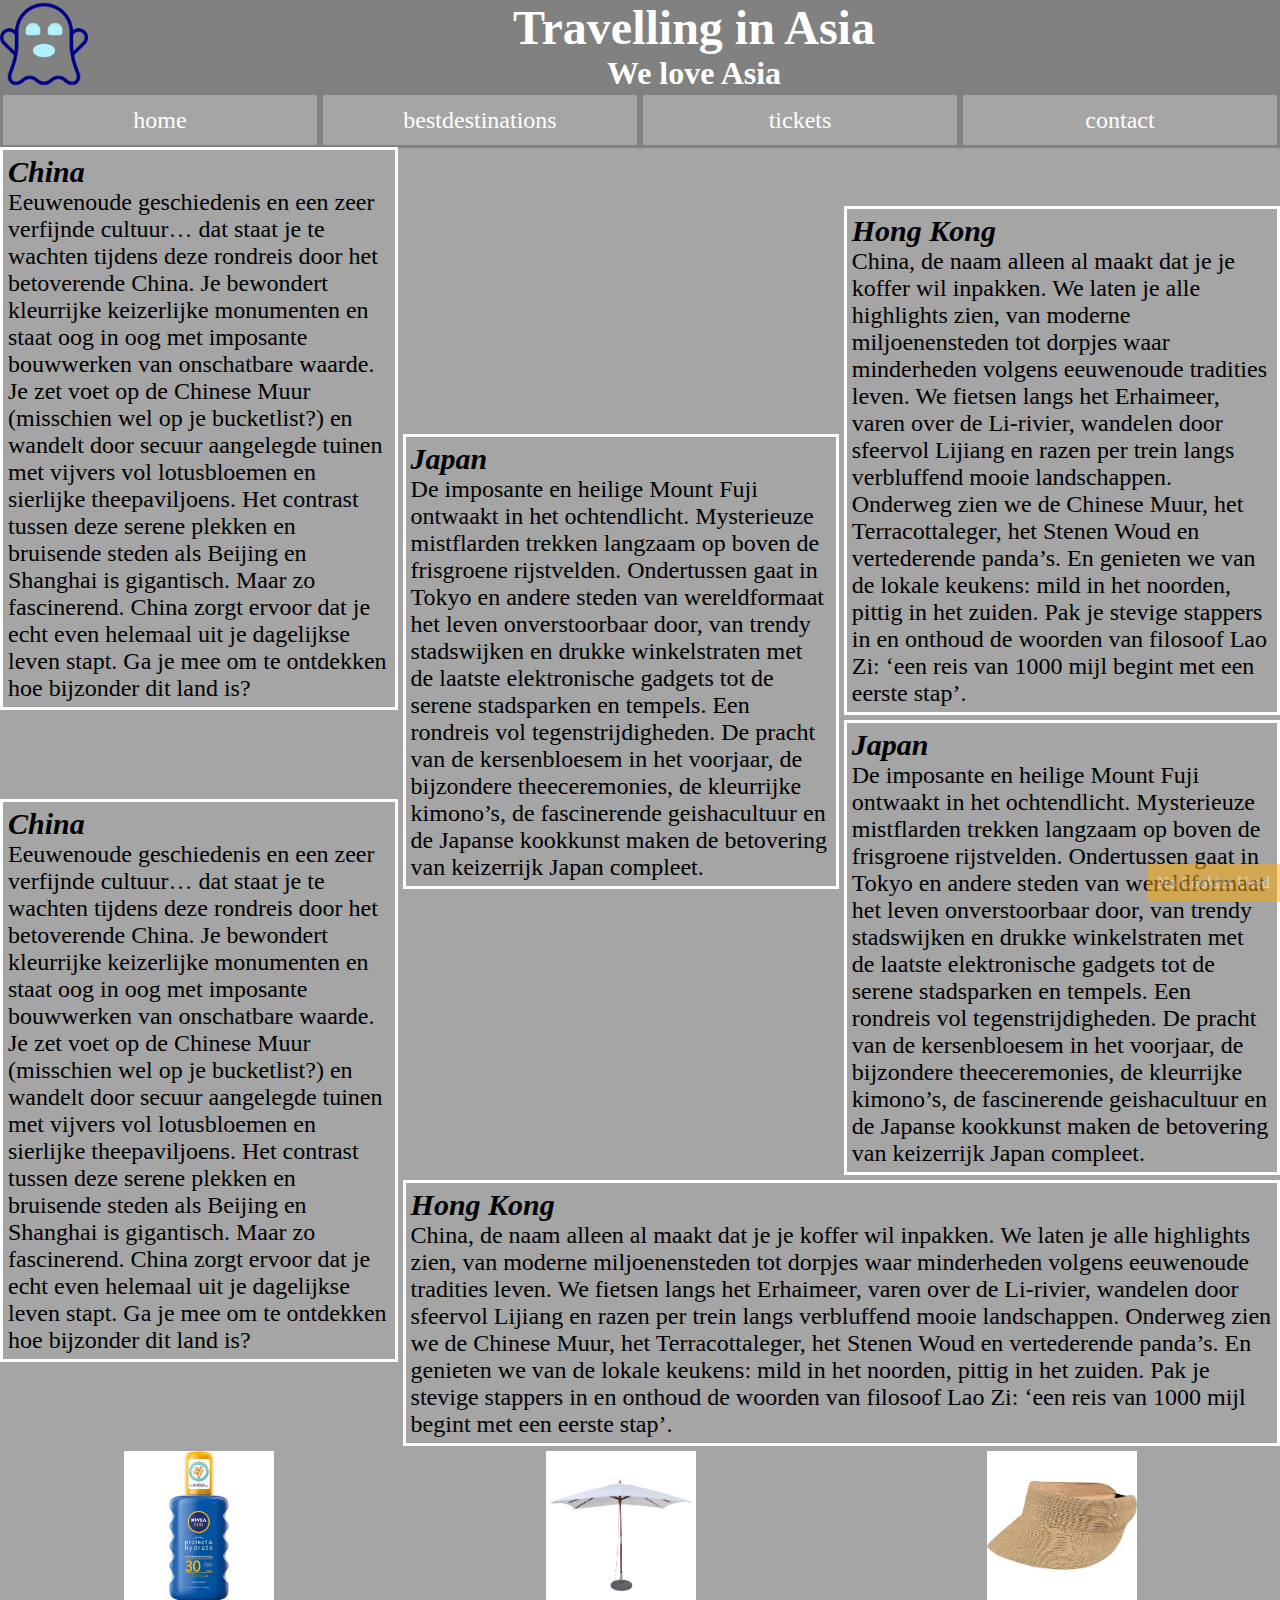
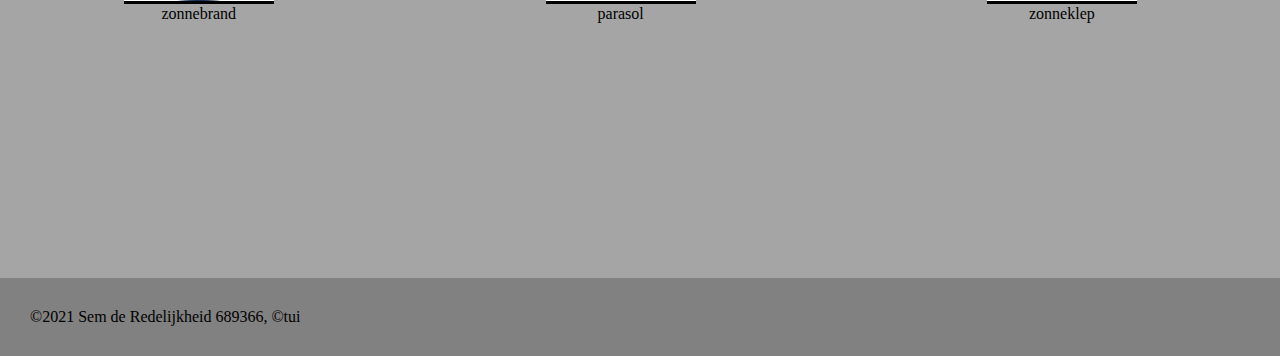
==== commit 8e8c2863: "added favicon" ====
--- a/bestdestinations.html
+++ b/bestdestinations.html
@@ -5,6 +5,7 @@
     <meta http-equiv="X-UA-Compatible" content="IE=edge" />
     <meta name="viewport" content="width=device-width, initial-scale=1.0" />
     <link rel="stylesheet" href="css/bestdestinations/style.css" />
+    <link rel="icon" type="image/png" href="images/ghost.png" />
     <title>Document</title>
   </head>
   <body>
--- a/css/bestdestinations/style.css
+++ b/css/bestdestinations/style.css
@@ -87,7 +87,7 @@
 
 .gridcontainer {
   display: grid;
-  grid-template-columns: 33.2% 33.2% 33.2%;
+  grid-template-columns: auto auto auto;
   grid-template-areas:
     "articletwo articleone articlethree"
     "articletwo articleone articlethree"
@@ -103,41 +103,51 @@
   grid-gap: 5px;
 }
 .articleone {
+  border: rgb(255, 255, 255);
+  border-style: solid;
+  align-self: center;
   padding: 5px;
   margin-top: 5px;
-  background: rgb(129, 129, 129);
   font-size: 150%;
   grid-area: articleone;
 }
 .articletwo {
+  border: rgb(255, 255, 255);
+  border-style: solid;
   padding: 5px;
   margin-top: 5px;
-  background: rgb(129, 129, 129);
   font-size: 150%;
   grid-area: articletwo;
 }
 .articlethree {
+  border: rgb(255, 255, 255);
+  border-style: solid;
+  align-self: end;
   padding: 5px;
   margin-top: 5px;
-  background: rgb(129, 129, 129);
   font-size: 150%;
   grid-area: articlethree;
 }
 .articlefour {
-  padding: 5px;
-  background: rgb(129, 129, 129);
+  border: rgb(255, 255, 255);
+  border-style: solid;
+  align-self: end;
+  padding: 5px;
   font-size: 150%;
   grid-area: articlefour;
 }
 .articlefive {
-  padding: 5px;
-  background: rgb(129, 129, 129);
+  border: rgb(255, 255, 255);
+  border-style: solid;
+  align-self: center;
+  padding: 5px;
   font-size: 150%;
   grid-area: articlefive;
 }
 .articlesix {
-  padding: 5px;
-  background: rgb(129, 129, 129);
+  border: rgb(255, 255, 255);
+  border-style: solid;
+  padding: 5px;
   font-size: 150%;
   grid-area: articlesix;
 }
